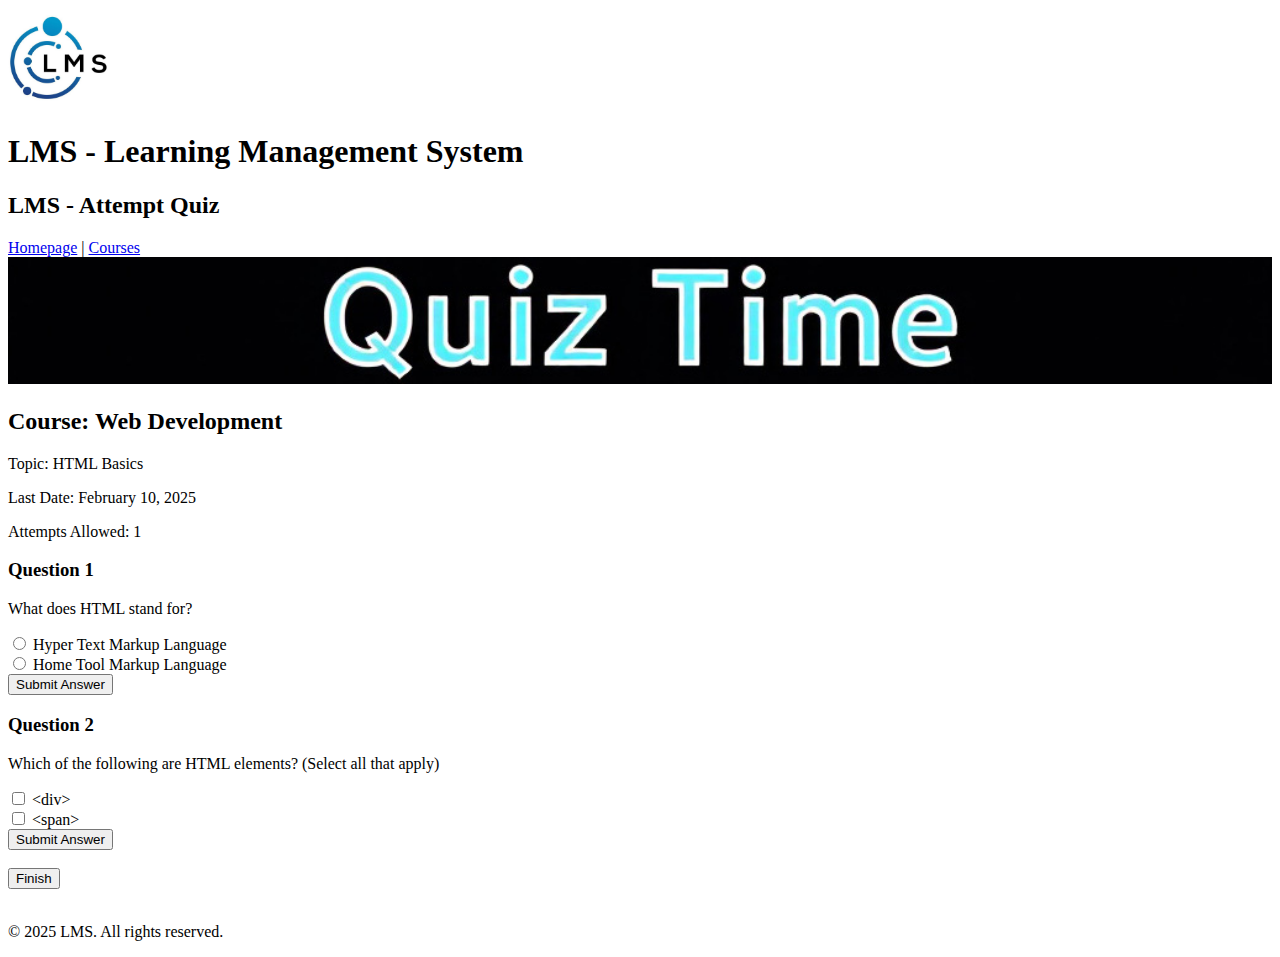
==== attempt_quiz.html @ 644a2bcc "Added assignment1 files" ====
<!DOCTYPE html>
<html lang="en">
<head>
    <meta charset="UTF-8">
    <meta name="viewport" content="width=device-width, initial-scale=1.0">
    <title>Attempt Quiz - LMS</title>
</head>
<body>
    <header>
        <img src="logo.jpg" alt="LMS Logo" style="width: 100px; height: 100px;">
        <h1>LMS - Learning Management System</h1>
        <h2>LMS - Attempt Quiz</h2>
    </header>
    <div>
        <nav>
            <a href="index.html">Homepage</a> | 
            <a href="course_view.html">Courses</a> 
        </nav>
    </div>
    <main>
        <img src="banner.jpg" alt="Quiz Banner" style="width: 100%;">
        <h2>Course: Web Development</h2>
        <p>Topic: HTML Basics</p>
        <p>Last Date: February 10, 2025</p>
        <p>Attempts Allowed: 1</p>
        
        
        <h3>Question 1</h3>
        <p>What does HTML stand for?</p>
        <input type="radio" id="q1a" name="q1" value="Hyper Text Markup Language">
        <label for="q1a">Hyper Text Markup Language</label><br>
        <input type="radio" id="q1b" name="q1" value="Home Tool Markup Language">
        <label for="q1b">Home Tool Markup Language</label><br>
        <button>Submit Answer</button>
        
        <h3>Question 2</h3>
        <p>Which of the following are HTML elements? (Select all that apply)</p>
        <input type="checkbox" id="q2a" name="q2" value="<div>">
        <label for="q2a">&lt;div&gt;</label><br>
        <input type="checkbox" id="q2b" name="q2" value="<span>">
        <label for="q2b">&lt;span&gt;</label><br>
        <button>Submit Answer</button>
        
        <br><br>
        <form>
            <button type="submit" formaction="leaderboard.html">Finish</button>
            <br><br>
        </form>
    </main>
    <footer>
        <p>&copy; 2025 LMS. All rights reserved.</p>
    </footer>
</body>
</html>
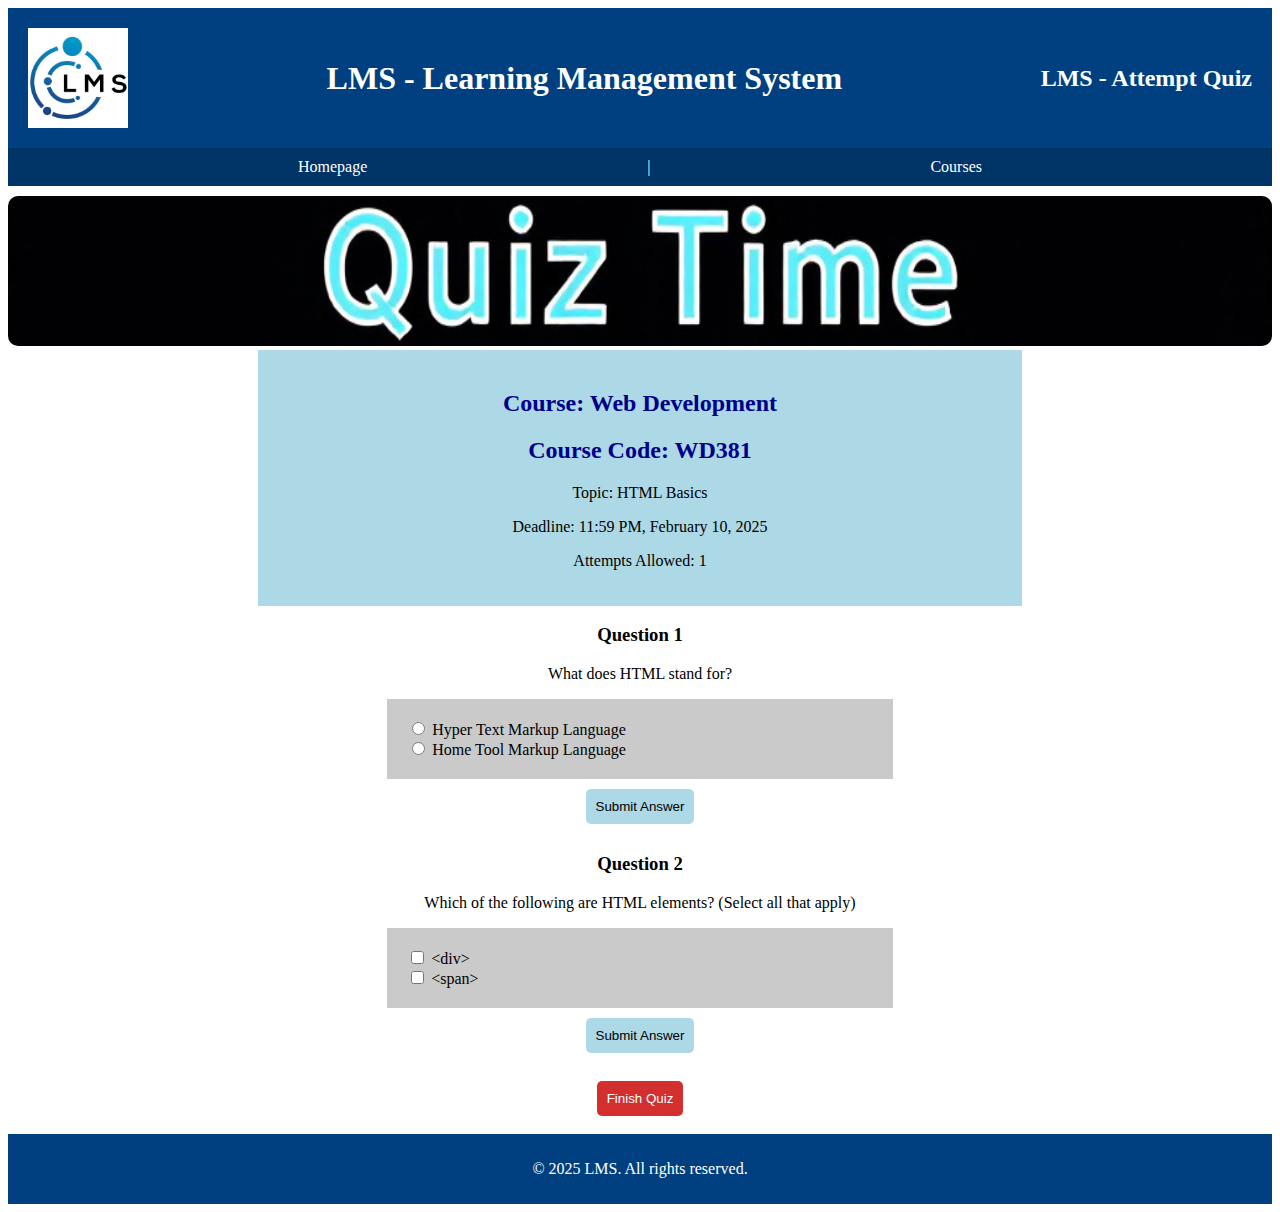
==== commit 26caff18: "part4" ====
--- a/attempt_quiz.html
+++ b/attempt_quiz.html
@@ -1,54 +1,75 @@
 <!DOCTYPE html>
 <html lang="en">
-<head>
-    <meta charset="UTF-8">
-    <meta name="viewport" content="width=device-width, initial-scale=1.0">
+  <head>
+    <meta charset="UTF-8" />
+    <meta name="viewport" content="width=device-width, initial-scale=1.0" />
     <title>Attempt Quiz - LMS</title>
-</head>
-<body>
+    <link rel="stylesheet" href="styles.css" />
+  </head>
+  <body>
     <header>
-        <img src="logo.jpg" alt="LMS Logo" style="width: 100px; height: 100px;">
-        <h1>LMS - Learning Management System</h1>
-        <h2>LMS - Attempt Quiz</h2>
+      <img src="logo.jpg" alt="LMS Logo" style="width: 100px; height: 100px" />
+      <h1>LMS - Learning Management System</h1>
+      <h2>LMS - Attempt Quiz</h2>
     </header>
     <div>
-        <nav>
-            <a href="index.html">Homepage</a> | 
-            <a href="course_view.html">Courses</a> 
-        </nav>
+      <nav>
+        <a href="index.html">Homepage</a> |
+        <a href="course_view.html">Courses</a>
+      </nav>
     </div>
-    <main>
-        <img src="banner.jpg" alt="Quiz Banner" style="width: 100%;">
+    <main class="quizMain">
+      <img
+        src="banner.jpg"
+        class="quizBanner"
+        alt="Quiz Banner"
+        style="width: 100%"
+      />
+      <div class="details">
         <h2>Course: Web Development</h2>
+        <h2>Course Code: WD381</h2>
         <p>Topic: HTML Basics</p>
-        <p>Last Date: February 10, 2025</p>
+        <p>Deadline: 11:59 PM, February 10, 2025</p>
         <p>Attempts Allowed: 1</p>
-        
-        
-        <h3>Question 1</h3>
-        <p>What does HTML stand for?</p>
-        <input type="radio" id="q1a" name="q1" value="Hyper Text Markup Language">
-        <label for="q1a">Hyper Text Markup Language</label><br>
-        <input type="radio" id="q1b" name="q1" value="Home Tool Markup Language">
-        <label for="q1b">Home Tool Markup Language</label><br>
-        <button>Submit Answer</button>
-        
-        <h3>Question 2</h3>
-        <p>Which of the following are HTML elements? (Select all that apply)</p>
-        <input type="checkbox" id="q2a" name="q2" value="<div>">
-        <label for="q2a">&lt;div&gt;</label><br>
-        <input type="checkbox" id="q2b" name="q2" value="<span>">
-        <label for="q2b">&lt;span&gt;</label><br>
-        <button>Submit Answer</button>
-        
-        <br><br>
-        <form>
-            <button type="submit" formaction="leaderboard.html">Finish</button>
-            <br><br>
-        </form>
+      </div>
+      <h3>Question 1</h3>
+      <p>What does HTML stand for?</p>
+      <div class="question">
+        <input
+          type="radio"
+          id="q1a"
+          name="q1"
+          value="Hyper Text Markup Language"
+        />
+        <label for="q1a">Hyper Text Markup Language</label><br />
+        <input
+          type="radio"
+          id="q1b"
+          name="q1"
+          value="Home Tool Markup Language"
+        />
+        <label for="q1b">Home Tool Markup Language</label><br />
+      </div>
+      <button class="submitButton">Submit Answer</button>
+
+      <h3>Question 2</h3>
+      <p>Which of the following are HTML elements? (Select all that apply)</p>
+      <div class="question">
+        <input type="checkbox" id="q2a" name="q2" value="<div>" />
+        <label for="q2a">&lt;div&gt;</label><br />
+        <input type="checkbox" id="q2b" name="q2" value="<span>" />
+        <label for="q2b">&lt;span&gt;</label><br />
+      </div>
+      <button class="submitButton">Submit Answer</button>
+
+      <br /><br />
+      <form>
+        <button type="submit" class="finishButton" formaction="leaderboard.html">Finish Quiz</button>
+        <br /><br />
+      </form>
     </main>
     <footer>
-        <p>&copy; 2025 LMS. All rights reserved.</p>
+      <p>&copy; 2025 LMS. All rights reserved.</p>
     </footer>
-</body>
+  </body>
 </html>
--- a/styles.css
+++ b/styles.css
@@ -0,0 +1,244 @@
+header {
+    background-color: #004080;
+    color: white;
+    padding: 20px;
+    margin: 0;
+    display: flex;
+    justify-content: space-between;
+    align-items: center;
+}
+
+nav {
+    display: flex;
+    justify-content: space-evenly;
+    background-color: #003366;
+    color: white;
+    padding: 10px;
+}
+
+div a {
+    color: white;
+    text-decoration: none;
+}
+
+div a:hover {
+    text-decoration: underline;
+}
+
+
+footer {
+    background-color: #004080;
+    color: white;
+    padding: 10px;
+    text-align: center;
+}
+
+.homepageMain {
+    background-color: #d4d4d4;
+    text-align: center;
+    padding: 20px;
+    margin: 20px;
+}
+
+.loginMain {
+    display: flex;
+    justify-content: center;
+    background-color: #d4d4d4;
+    padding: 30px;
+    margin: 0 150px;
+    border-radius: 30px;
+    box-shadow: 5px 5px 6px #939393;
+}
+
+#username, #password {
+    background-color: lightyellow;
+    padding: 10px;
+    border-radius: 5px;
+    border: 3px solid darkgrey;
+}
+
+.login {
+    background-color: #008000;
+    color: white;;
+}
+
+.login:hover {
+    background-color: #006000;
+}
+
+.forgotPassword {
+    color: #004080;
+    text-decoration: none;
+}
+
+.forgotPassword:hover {
+    text-decoration: underline;
+}
+
+select {
+    background-color: lightyellow;
+    border-radius: 5px;
+    padding: 5px;
+}
+
+.Enrolled {
+    margin-bottom: 20px;
+    text-align: center;
+    color: darkblue;
+}
+
+.termSelect {
+    margin-bottom: 10px;
+    margin-top: 30px;
+    text-align: center;
+}
+
+.enrolledLayout {
+    width: 115%;
+    display: flex;
+    flex-direction: row;
+    flex-wrap: wrap;
+}
+
+.enrolledCourse {
+    color: black;
+    background-color: #e6f2ff;
+    box-shadow: 0 4px 6px rgba(0, 0, 0, 0.1);
+    padding: 20px;
+    border-radius: 10px;
+    text-align: center;
+    width: 25%;
+}
+
+.enrolledCourse img {
+    width: 100%;
+    
+}
+
+.enrolledCourse a {
+    color: blue;
+    text-decoration: underline;
+}
+
+.pendingLayout {
+    width: 115%;
+    display: flex;
+    flex-direction: row;
+    flex-wrap: wrap;
+}
+
+.pendingCourse {
+    color: black;
+    background-color: #e6f2ff;
+    box-shadow: 0 4px 6px rgba(0, 0, 0, 0.1);
+    padding: 20px;
+    border-radius: 10px;
+    text-align: center;
+    width:40%;
+} 
+
+.pendingCourse img {
+    width: 100%;
+    
+}
+
+.acceptButton {
+    background-color: #4CAF50;
+    color: white;
+    border: none;
+    padding: 10px;
+    border-radius: 5px;
+    margin: 5px;
+    cursor: pointer;
+}
+
+.acceptButton:hover {
+    background-color: #265e28;
+}
+
+.declineButton {
+    background-color: #D32F2F;
+    color: white;
+    border: none;
+    padding: 10px;
+    border-radius: 5px;
+    margin: 5px;
+    cursor: pointer;
+}
+
+.declineButton:hover {
+    background-color: #821b1b;
+}
+
+
+.student {
+    border: 1px solid black;
+    border-radius: 100%;
+}
+
+.quizBanner {
+    width: 100%;
+    height: 150px;
+    border-radius: 10px;
+    margin-top: 10px;
+}
+
+.details {
+    background-color: lightblue;
+    text-align: center;
+    padding: 20px;
+    margin-right: 250px;
+    margin-left: 250px;
+}
+
+.details h2 {
+    color: darkblue;
+}
+
+.details {
+    background-color: lightblue;
+    text-align: center;
+    padding: 20px;
+    margin-right: 250px;
+    margin-left: 250px;
+}
+
+.quizMain {
+    text-align: center;
+}
+
+.question {
+    background-color: #cacaca;
+    padding: 20px;
+    margin-right: 30%;
+    margin-left: 30%;
+    text-align: left;
+}
+
+.submitButton {
+    margin: 10px;
+    background-color: lightblue;
+    color: black;
+    border: none;
+    padding: 10px;
+    border-radius: 5px;
+    cursor: pointer;
+}
+
+.submitButton:hover {
+    background-color: darkblue;
+    color: white;
+}
+
+.finishButton {
+    background-color: #D32F2F;
+    color: white;
+    border: none;
+    padding: 10px;
+    border-radius: 5px;
+    cursor: pointer;
+}
+
+.finishButton:hover {
+    background-color: #821b1b;
+}